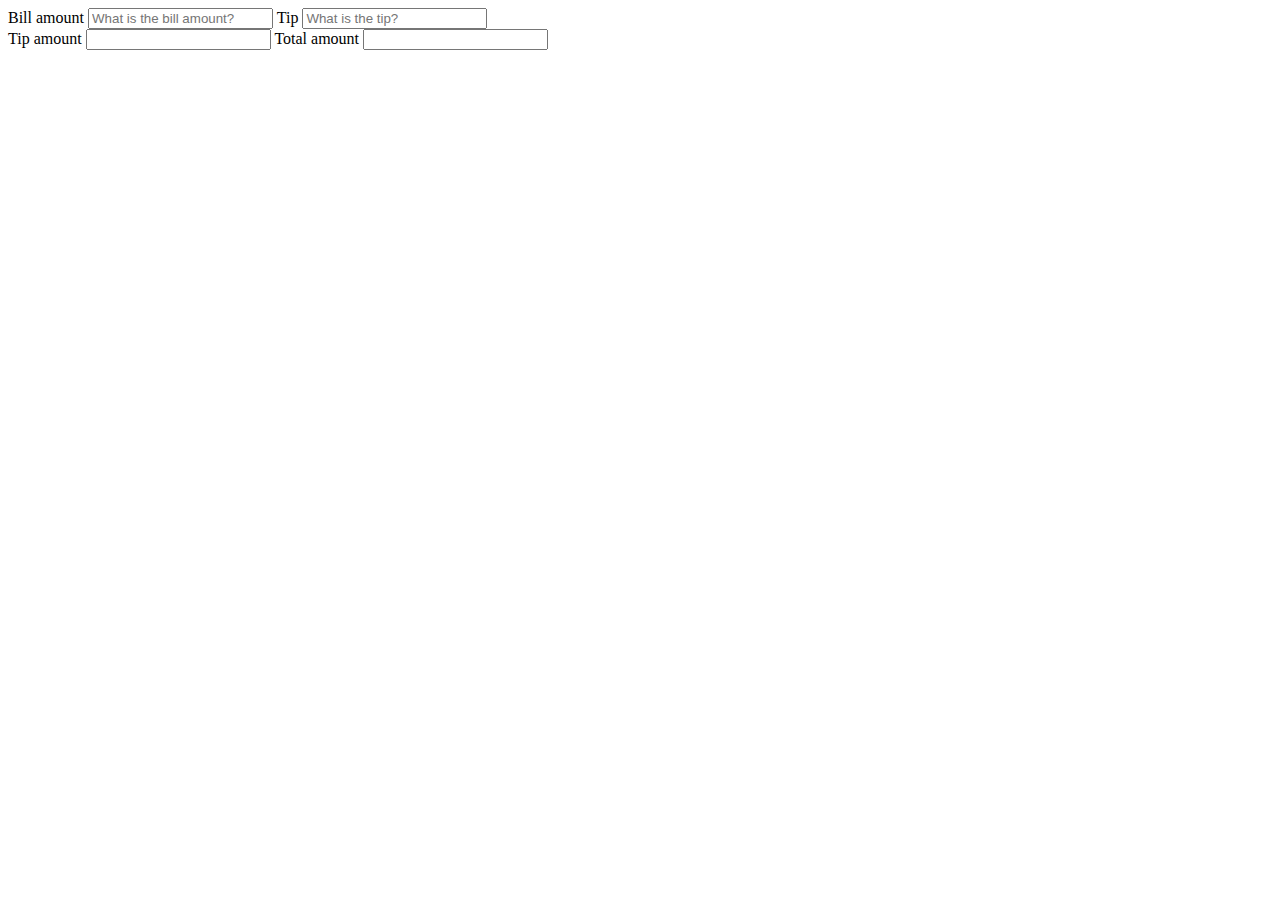
==== 1-turning-programs-into-code/index.html @ 67747a2a "tip calculator basic version" ====
<!DOCTYPE html>
<html lang="en">
<head>
    <meta charset="UTF-8">
    <meta name="viewport" content="width=device-width, initial-scale=1.0">
    <title>Tip calculator</title>
</head>
<body>
    <div>
        <label class="BillAmount__label">Bill amount</label>
        <input type="text" class="BillAmount__input" placeholder="What is the bill amount?">
        <label class="Tip__label">Tip</label>
        <input type="text" class="Tip__input" placeholder="What is the tip?">
    </div>
    <div>
        <label>Tip amount</label>
        <input class="Tip__Amount">
        <label>Total amount</label>
        <input type="text" class="TotalBill__Amount">
    </div>
    <script src="tip-calculator.js"></script> 
</body>
</html>
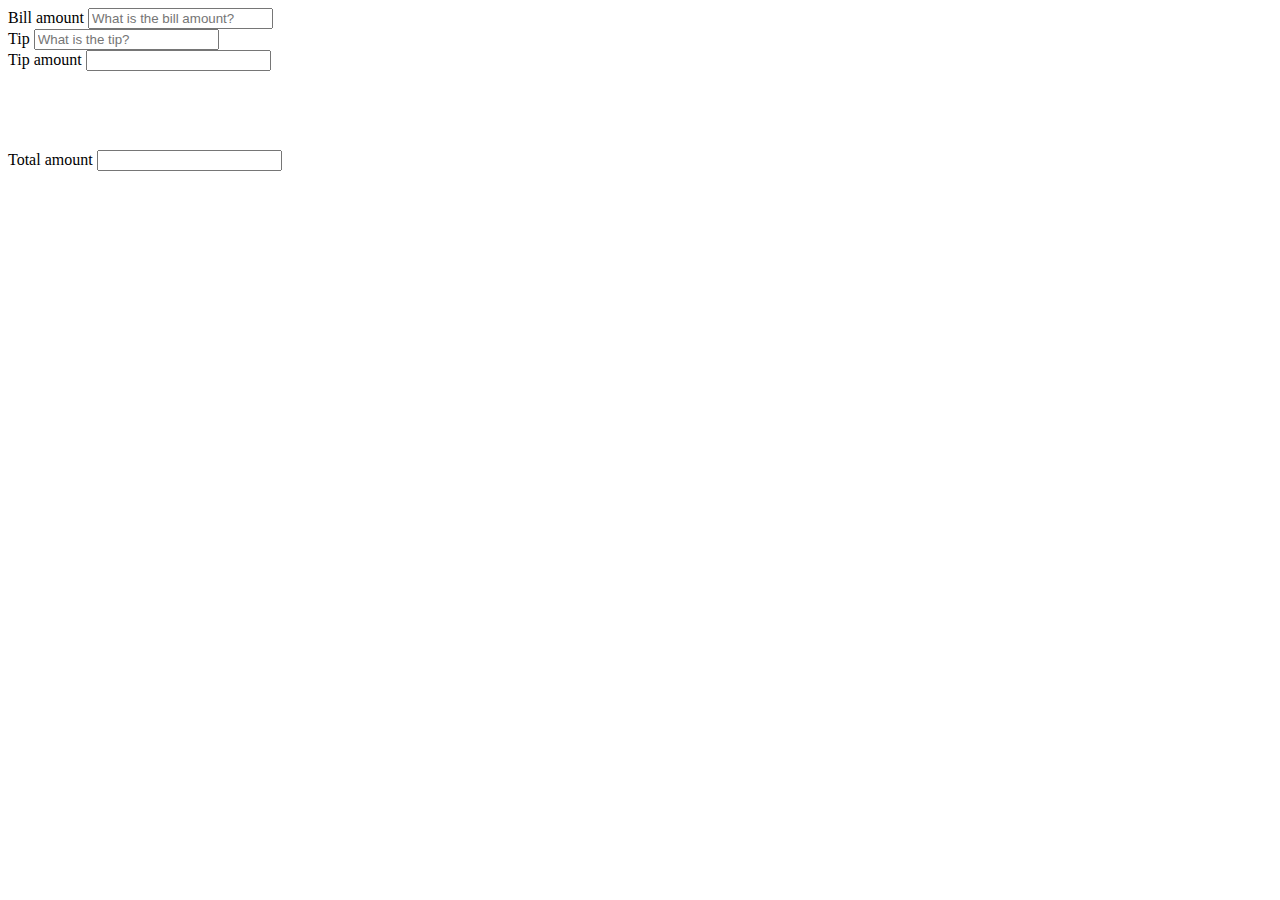
==== commit de59a36d: "Handling messages errors" ====
--- a/1-turning-programs-into-code/index.html
+++ b/1-turning-programs-into-code/index.html
@@ -4,19 +4,28 @@
     <meta charset="UTF-8">
     <meta name="viewport" content="width=device-width, initial-scale=1.0">
     <title>Tip calculator</title>
+    <link rel="stylesheet" type="text/css" href="styles.css">
 </head>
 <body>
-    <div>
-        <label class="BillAmount__label">Bill amount</label>
-        <input type="text" class="BillAmount__input" placeholder="What is the bill amount?">
-        <label class="Tip__label">Tip</label>
-        <input type="text" class="Tip__input" placeholder="What is the tip?">
-    </div>
-    <div>
-        <label>Tip amount</label>
-        <input class="Tip__Amount">
-        <label>Total amount</label>
-        <input type="text" class="TotalBill__Amount">
+    <div class="container">
+        <div class="BillAmount__section">
+            <label class="BillAmount__label">Bill amount</label>
+            <input type="text" class="BillAmount__input" required placeholder="What is the bill amount?">
+            <span id="billAmountError"></span>
+        </div>
+        <div class="Tip__section">
+            <label class="Tip__label">Tip</label>
+            <input type="text" class="Tip__input" required placeholder="What is the tip?">
+            <span id="tipRateError"></span>
+        </div>
+        <div class="TipAmount__section">
+            <label>Tip amount</label>
+            <input type="text" class="Tip__Amount">
+        </div>
+        <div class="TotalBill__section">
+            <label>Total amount</label>
+            <input type="text" class="TotalBill__Amount">
+        </div>
     </div>
     <script src="tip-calculator.js"></script> 
 </body>
--- a/1-turning-programs-into-code/styles.css
+++ b/1-turning-programs-into-code/styles.css
@@ -0,0 +1,10 @@
+.container {
+    display: grid;
+    grid-template-rows: 1fr 1fr 100px 1fr;
+}
+
+/* input[type=number]::-webkit-inner-spin-button, 
+input[type=number]::-webkit-outer-spin-button { 
+      -webkit-appearance: none; 
+      margin: 0; 
+} */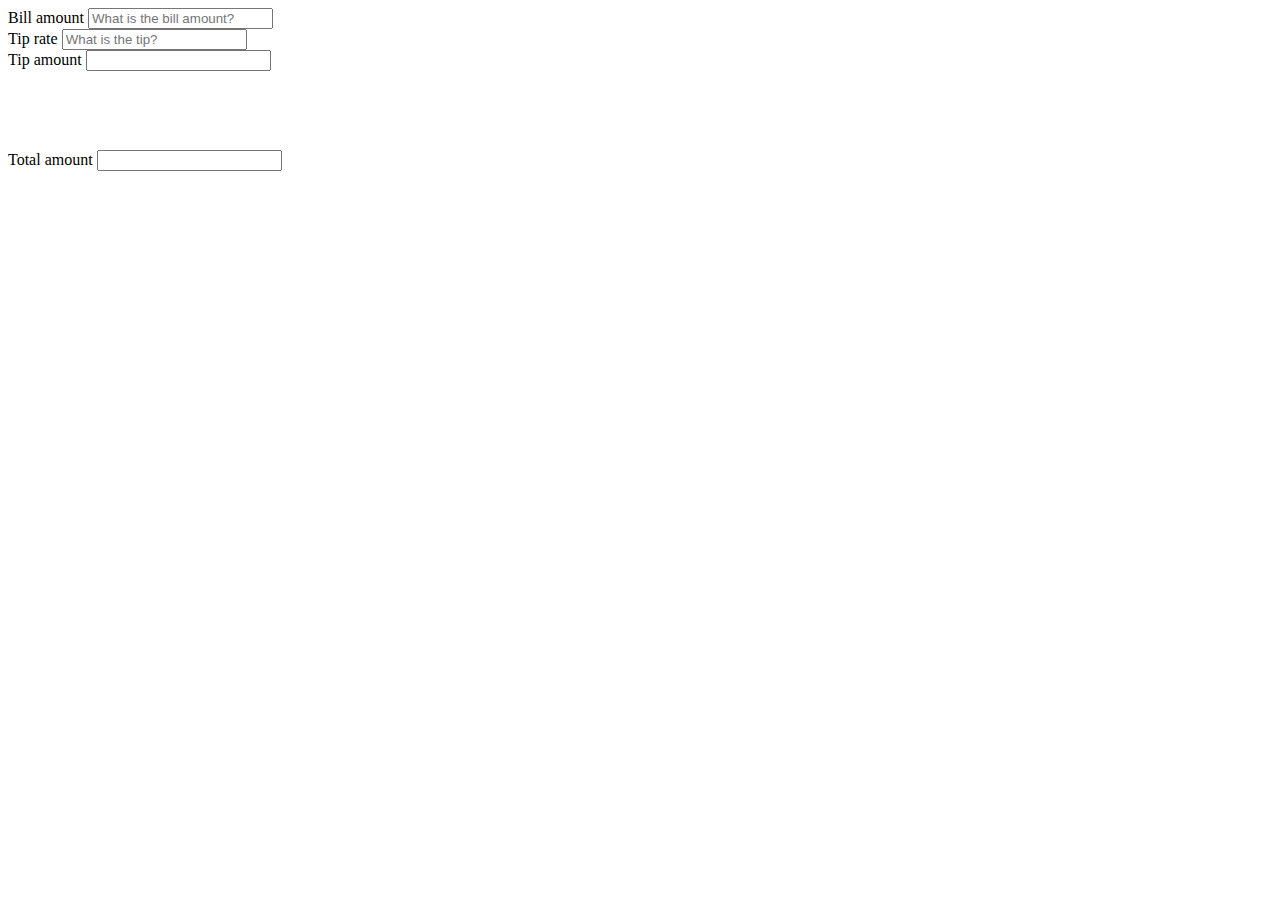
==== commit 719e444f: "refactoring errors" ====
--- a/1-turning-programs-into-code/index.html
+++ b/1-turning-programs-into-code/index.html
@@ -14,7 +14,7 @@
             <span id="billAmountError"></span>
         </div>
         <div class="Tip__section">
-            <label class="Tip__label">Tip</label>
+            <label class="Tip__label">Tip rate</label>
             <input type="text" class="Tip__input" required placeholder="What is the tip?">
             <span id="tipRateError"></span>
         </div>
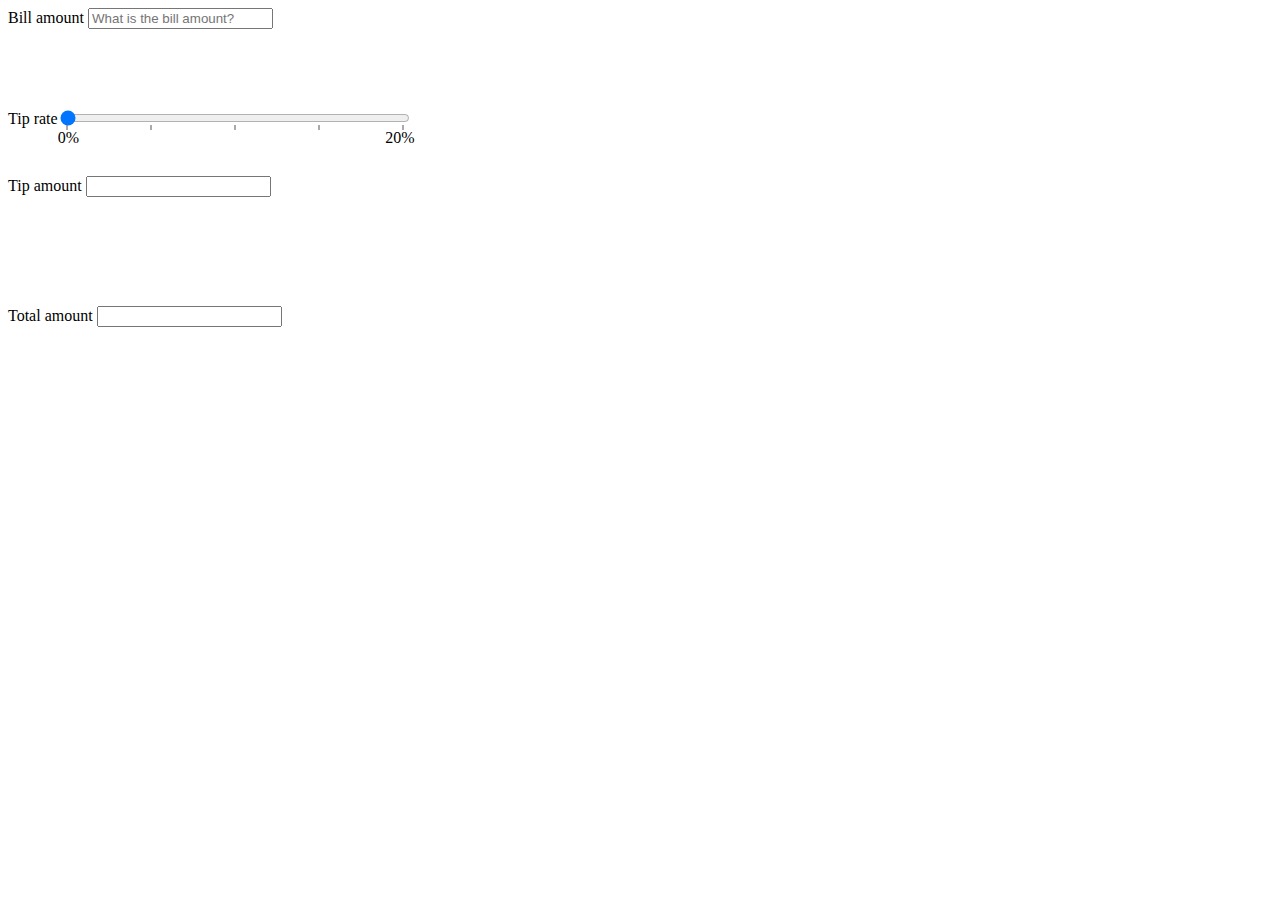
==== commit 18328aa0: "Updating the compute of the the tip and total" ====
--- a/1-turning-programs-into-code/index.html
+++ b/1-turning-programs-into-code/index.html
@@ -15,9 +15,15 @@
         </div>
         <div class="Tip__section">
             <label class="Tip__label">Tip rate</label>
-            <input type="text" class="Tip__input" required placeholder="What is the tip?">
-            <span id="tipRateError"></span>
+            <div class="Tip__range-slider">
+                <input id="range-slider" type="range" min="0" max="20" step="5" value="0" list="tickmarks" class="Tip__input" required placeholder="What is the tip?">
+                <output id="range-output" name="tip-pourcentage">0%</output>
+            </div>
         </div>
+        <!-- <div class="Tip__minmax">
+            <span>0</span>
+            <span>20</span>
+        </div> -->
         <div class="TipAmount__section">
             <label>Tip amount</label>
             <input type="text" class="Tip__Amount">
--- a/1-turning-programs-into-code/styles.css
+++ b/1-turning-programs-into-code/styles.css
@@ -1,10 +1,65 @@
 .container {
     display: grid;
     grid-template-rows: 1fr 1fr 100px 1fr;
+    row-gap: 30px;
 }
 
-/* input[type=number]::-webkit-inner-spin-button, 
-input[type=number]::-webkit-outer-spin-button { 
-      -webkit-appearance: none; 
-      margin: 0; 
-} */+.Tip__section {
+    display: flex;
+    align-items: center;
+}
+
+.Tip__range-slider {
+    width: 350px;
+    min-width: 200px;
+    position: relative;
+    background: linear-gradient(to right, #aaa 2px, transparent 1px) repeat-x;
+    background-position-x: 8px;
+    background-position-y: 100%;
+    background-size: 84px 5px;
+    margin: 16px 0;
+}
+
+.Tip__range-slider::before {
+    content: '0%';
+    position: absolute;
+    display: block;
+    left: 0;
+    bottom: -17px;
+}
+
+.Tip__range-slider::after {
+    content: ' 20%';
+    position: absolute;
+    display: block;
+    right: -7px;
+    bottom: -17px;
+}
+
+.Tip__range-slider input {
+    width: 100%;
+}
+
+.Tip__range-slider > input + output {
+    position: absolute;
+    display: flex;
+    align-items: center;
+    justify-content: center;
+    left: 0;
+    top: -52px;
+    background: transparent/*#ea59d7*/;
+    border-radius: 50%;
+    width: 24px;
+    height: 24px;
+    padding: 10px;
+    color: #000;
+}
+
+.Tip__range-slider > input + output {
+    visibility: hidden;
+}
+.Tip__range-slider > input:hover + output {
+    background: #ea59d7;
+    color: #fff;
+    visibility: visible;
+}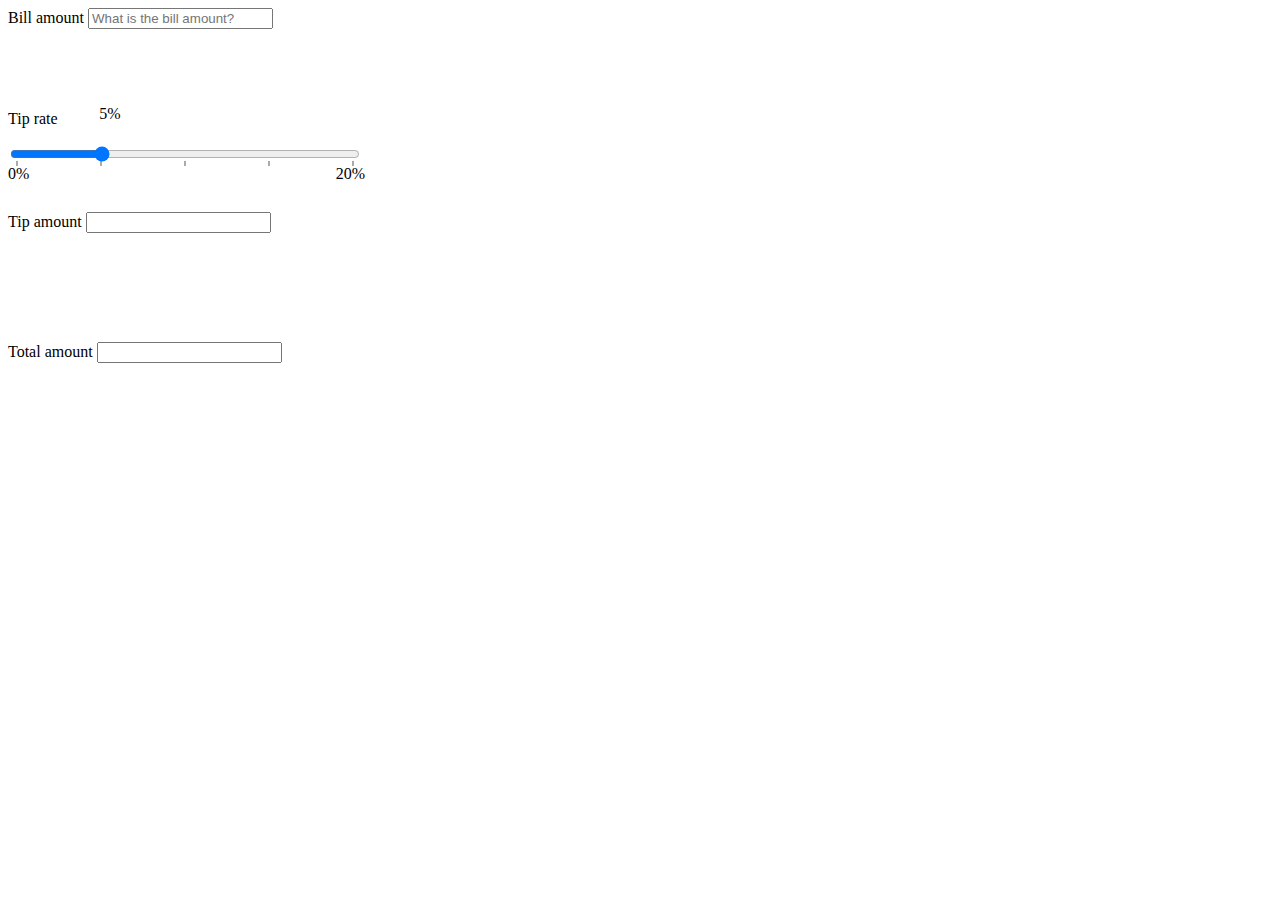
==== commit 7ea3c143: "Adding tip range" ====
--- a/1-turning-programs-into-code/index.html
+++ b/1-turning-programs-into-code/index.html
@@ -16,8 +16,8 @@
         <div class="Tip__section">
             <label class="Tip__label">Tip rate</label>
             <div class="Tip__range-slider">
-                <input id="range-slider" type="range" min="0" max="20" step="5" value="0" list="tickmarks" class="Tip__input" required placeholder="What is the tip?">
-                <output id="range-output" name="tip-pourcentage">0%</output>
+                <input id="range-slider" type="range" min="0" max="20" step="5" value="5" list="tickmarks" class="Tip__input" required placeholder="What is the tip?">
+                <output id="range-output" name="tip-pourcentage">5</output>
             </div>
         </div>
         <!-- <div class="Tip__minmax">
--- a/1-turning-programs-into-code/styles.css
+++ b/1-turning-programs-into-code/styles.css
@@ -2,11 +2,6 @@
     display: grid;
     grid-template-rows: 1fr 1fr 100px 1fr;
     row-gap: 30px;
-}
-
-.Tip__section {
-    display: flex;
-    align-items: center;
 }
 
 .Tip__range-slider {
@@ -45,7 +40,7 @@
     display: flex;
     align-items: center;
     justify-content: center;
-    left: 0;
+    left: 80px;
     top: -52px;
     background: transparent/*#ea59d7*/;
     border-radius: 50%;
@@ -55,11 +50,10 @@
     color: #000;
 }
 
-.Tip__range-slider > input + output {
-    visibility: hidden;
+.Tip__range-slider > input + output::after {
+    content: '%';
 }
 .Tip__range-slider > input:hover + output {
     background: #ea59d7;
     color: #fff;
-    visibility: visible;
 }